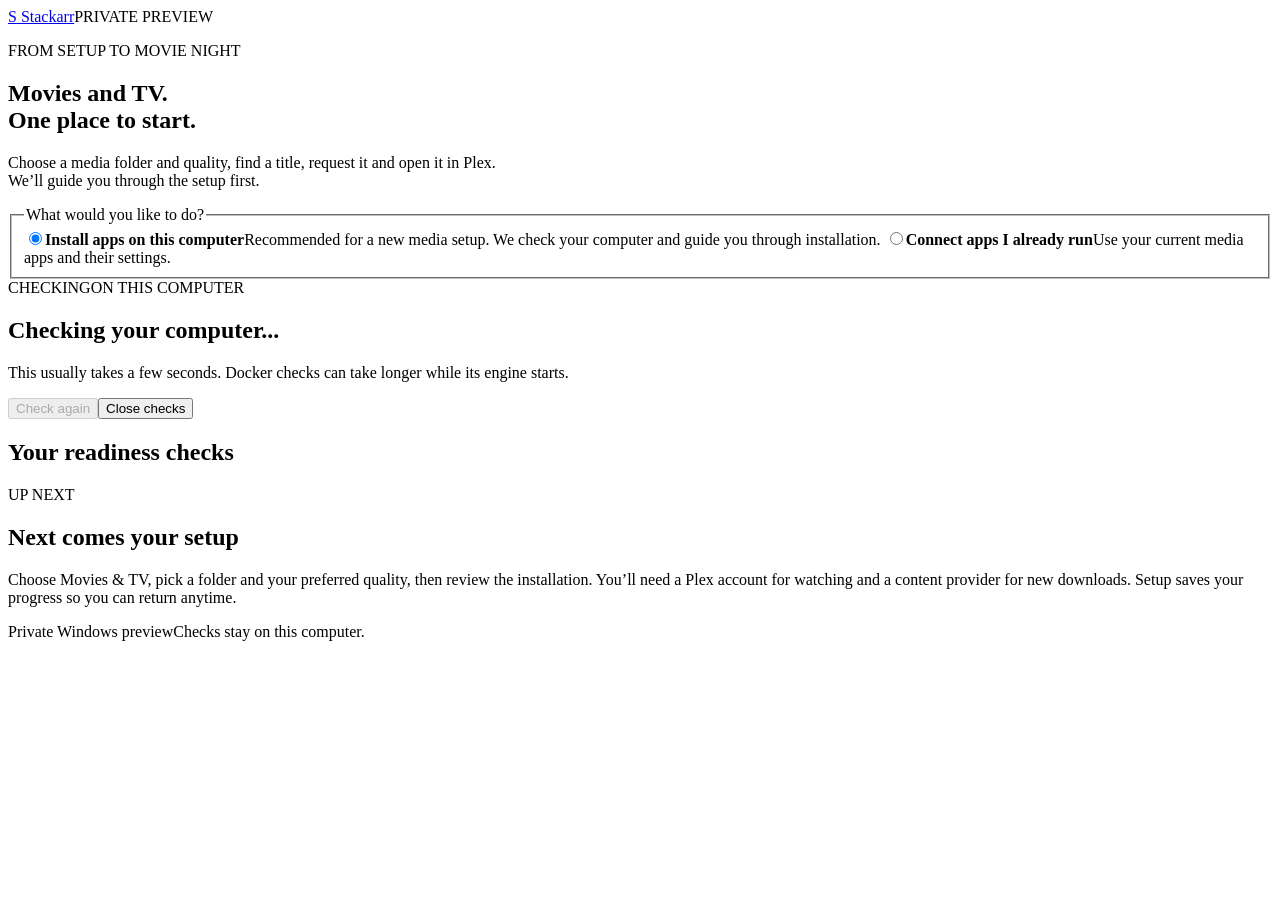
==== platform/windows/first_run/index.html @ 13ca8b16 "Release Stackarr 0.1.0 public beta" ====
<!doctype html>
<html lang="en">
<head>
  <meta charset="utf-8">
  <meta name="viewport" content="width=device-width, initial-scale=1">
  <title>Get ready for Stackarr</title>
  <link rel="stylesheet" href="/readiness.css">
  <script src="/readiness.js" defer></script>
</head>
<body>
<main>
  <header><a class="brand" href="/" aria-label="Stackarr readiness home"><span class="mark" aria-hidden="true">S</span> Stackarr</a><span class="preview">PRIVATE PREVIEW</span></header>
  <section class="intro" aria-labelledby="welcome">
    <p class="eyebrow">FROM SETUP TO MOVIE NIGHT</p>
    <h1 id="welcome">Movies and TV.<br>One place to start.</h1>
    <p class="lede">Choose a media folder and quality, find a title, request it and open it in Plex.<br>We’ll guide you through the setup first.</p>
  </section>
  <fieldset id="choices">
    <legend>What would you like to do?</legend>
    <label class="choice"><input type="radio" name="mode" value="install" checked><span><strong>Install apps on this computer</strong><span>Recommended for a new media setup. We check your computer and guide you through installation.</span></span></label>
    <label class="choice"><input type="radio" name="mode" value="connect"><span><strong>Connect apps I already run</strong><span>Use your current media apps and their settings.</span></span></label>
  </fieldset>
  <section class="summary" aria-labelledby="result-title">
    <div class="summary-top"><span id="result-badge" class="badge">CHECKING</span><span class="local">ON THIS COMPUTER</span></div>
    <h2 id="result-title">Checking your computer...</h2>
    <p id="next-step" role="status" aria-live="polite">This usually takes a few seconds. Docker checks can take longer while its engine starts.</p>
    <div class="actions"><button id="continue-stackarr" type="button" hidden>Continue to Stackarr</button><button id="install-docker" type="button" hidden>Install Docker Desktop</button><a id="guide" class="button-guide" hidden target="_blank" rel="noopener noreferrer"></a><button id="retry" type="button" disabled>Check again</button><button id="close" class="secondary" type="button">Close checks</button></div>
    <p id="setup-error" role="alert" hidden></p>
  </section>
  <section id="docker-progress" class="summary" hidden aria-labelledby="docker-progress-title">
    <h2 id="docker-progress-title">Docker setup</h2><p id="docker-message" role="status" aria-live="polite"></p>
    <progress id="download-progress" max="100" value="0" aria-label="Docker installer download"></progress><span id="download-count"></span>
    <div class="actions"><button id="cancel-download" class="secondary" type="button" hidden>Cancel download</button></div>
  </section>
  <dialog id="docker-review" aria-labelledby="docker-review-title">
    <h2 id="docker-review-title">Review Docker installation</h2><p id="docker-release"></p><ul id="docker-changes"></ul>
    <p>Docker's installer may ask for Windows permission or a restart. Read and accept Docker's terms in Docker Desktop when you open it.</p>
    <a href="https://www.docker.com/legal/docker-subscription-service-agreement/" target="_blank" rel="noopener noreferrer">Read Docker's subscription agreement ↗</a>
    <label id="previous-installer" hidden><input id="previous-closed" type="checkbox"> I have completed or closed the earlier Docker installer.</label>
    <div class="actions"><button id="approve-docker" type="button">Download &amp; install</button><button id="dismiss-docker" class="secondary" type="button">Go back</button></div>
  </dialog>
  <section aria-labelledby="checks-title"><div class="section-heading"><h2 id="checks-title">Your readiness checks</h2><span id="count"></span></div><ul id="checks" aria-busy="true"></ul></section>
  <aside class="after"><span aria-hidden="true">UP NEXT</span><div><h2>Next comes your setup</h2><p>Choose Movies & TV, pick a folder and your preferred quality, then review the installation. You’ll need a Plex account for watching and a content provider for new downloads. Setup saves your progress so you can return anytime.</p></div></aside>
  <section id="network-recovery" class="summary" hidden><h2>Home network &amp; recovery</h2><p>Already set up Stackarr? Prepare secure access from other computers, or recover a saved connection. Device and signed-out reboot checks remain pending.</p><button id="open-network" type="button">Home network &amp; recovery</button></section>
  <footer>Private Windows preview<span>Checks stay on this computer.</span></footer>
</main>
</body>
</html>
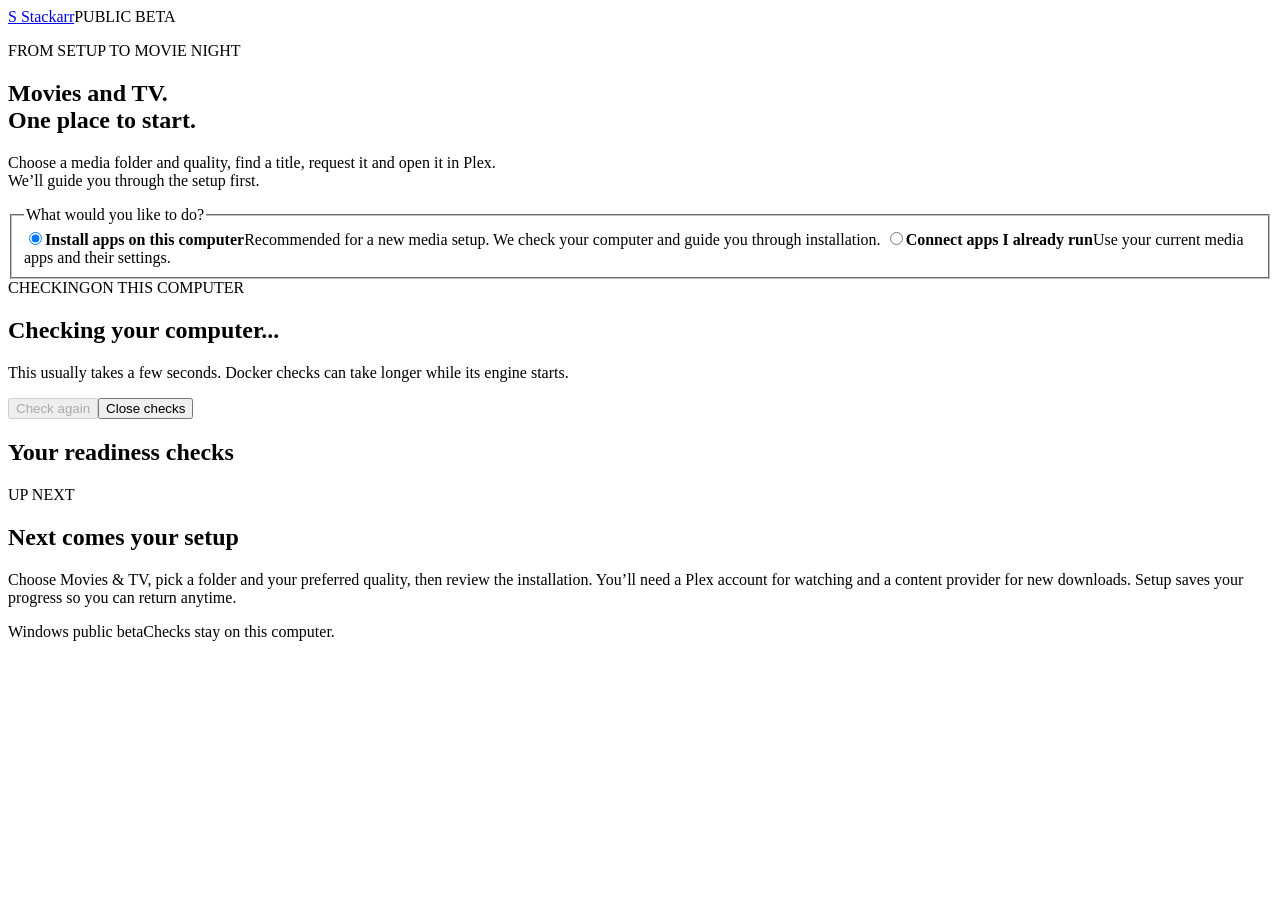
==== commit 1ac41399: "Prepare opt-in Windows sign-in startup and per-user installer" ====
--- a/platform/windows/first_run/index.html
+++ b/platform/windows/first_run/index.html
@@ -9,7 +9,7 @@
 </head>
 <body>
 <main>
-  <header><a class="brand" href="/" aria-label="Stackarr readiness home"><span class="mark" aria-hidden="true">S</span> Stackarr</a><span class="preview">PRIVATE PREVIEW</span></header>
+  <header><a class="brand" href="/" aria-label="Stackarr readiness home"><span class="mark" aria-hidden="true">S</span> Stackarr</a><span class="preview">PUBLIC BETA</span></header>
   <section class="intro" aria-labelledby="welcome">
     <p class="eyebrow">FROM SETUP TO MOVIE NIGHT</p>
     <h1 id="welcome">Movies and TV.<br>One place to start.</h1>
@@ -42,7 +42,8 @@
   <section aria-labelledby="checks-title"><div class="section-heading"><h2 id="checks-title">Your readiness checks</h2><span id="count"></span></div><ul id="checks" aria-busy="true"></ul></section>
   <aside class="after"><span aria-hidden="true">UP NEXT</span><div><h2>Next comes your setup</h2><p>Choose Movies & TV, pick a folder and your preferred quality, then review the installation. You’ll need a Plex account for watching and a content provider for new downloads. Setup saves your progress so you can return anytime.</p></div></aside>
   <section id="network-recovery" class="summary" hidden><h2>Home network &amp; recovery</h2><p>Already set up Stackarr? Prepare secure access from other computers, or recover a saved connection. Device and signed-out reboot checks remain pending.</p><button id="open-network" type="button">Home network &amp; recovery</button></section>
-  <footer>Private Windows preview<span>Checks stay on this computer.</span></footer>
+  <section id="startup-settings" class="summary" hidden><h2>Return after Windows sign-in</h2><p>After completing setup, choose whether to resume Stackarr quietly when you sign in. Docker must also be running. Startup before sign-in is not supported.</p><button id="open-startup" type="button">Review startup settings</button></section>
+  <footer>Windows public beta<span>Checks stay on this computer.</span></footer>
 </main>
 </body>
 </html>
